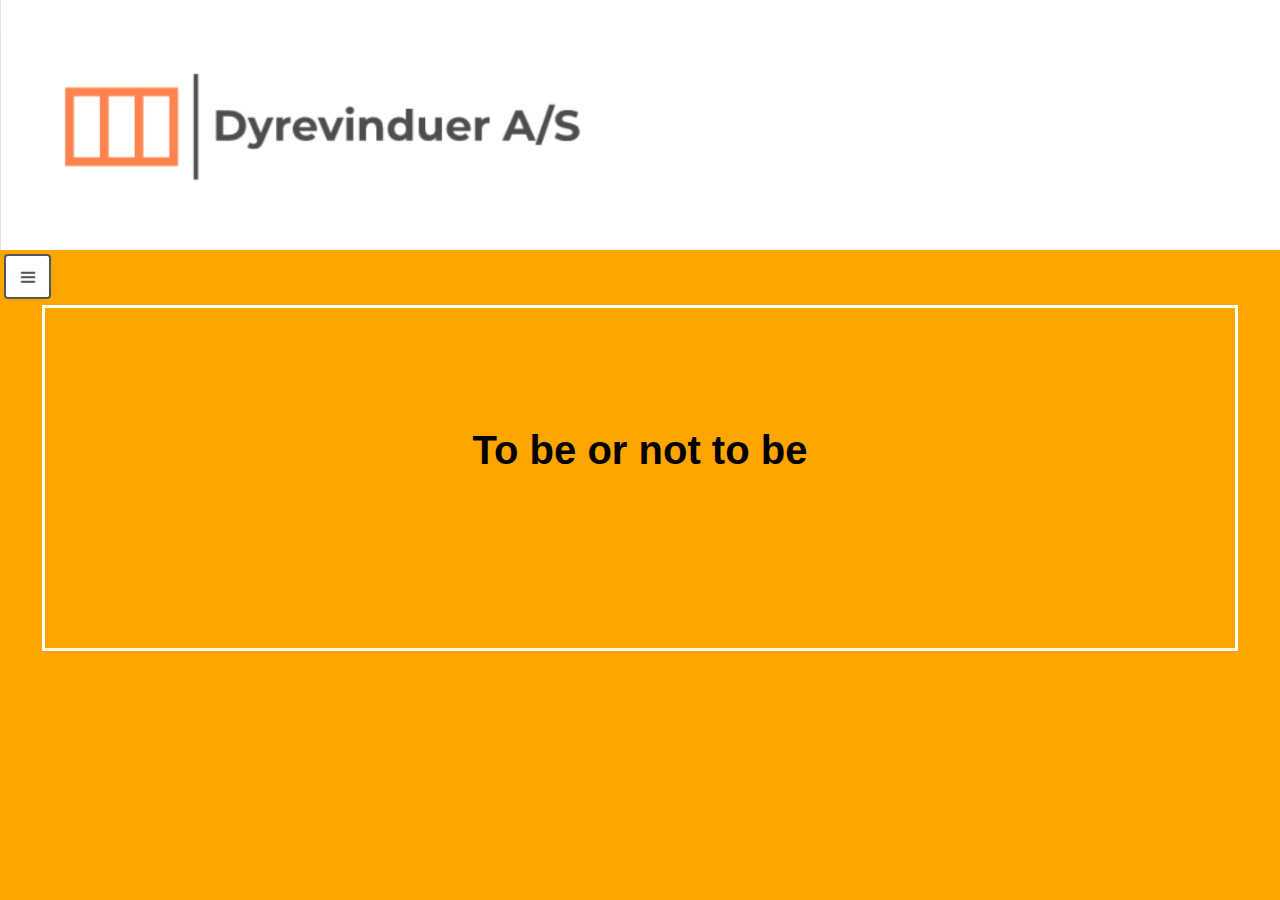
==== Index.html @ f06d54d6 "version_1.1" ====
<!DOCTYPE html>
<html lang="en">
<head>
    <meta charset="UTF-8">
    <meta http-equiv="X-UA-Compatible" content="IE=edge">
    <meta name="viewport" content="width=device-width, initial-scale=1.0">
    <link rel="stylesheet" href="menu.css">
    <link rel="stylesheet" href="main.css">
    
    <script src="funksjoner1.js"></script>
    <title>Home</title>
</head>

<body>
   
    <div class="banner">
        <a href="Index.html"><img id="logo" src="Dyrevinduerelogov3.png" alt=""img/> </a>

    </div> 

    <details>
        <summary></summary>
        <nav class="menu">
          <a href="Index.html">Home</a>
          <a href="Kalkulator.html">Kalkulator</a>
          <a href="FaQ.html">faq</a>
          <a href="GetStarted.html">Get started</a>
          <a href="KontaktOss.html">Kontakt oss</a>
        </nav>
      </details>


            
    <div class="topbox">
        <p>
                <h1 class="homeboxtekst"> To be or not to be
                </h1>               
        </p>
    </div>


</body>
</html>
---- menu.css ----
:root {
	--primColor: orange;
	--secoColor: #555555;
	--accentColor: white;
	--triColor: #dcdcdc;
	--cornerRad: 4px;
  }

 body {
	font-family: Arial, Helvetica, sans-serif;
	font-size: 20px;
    background-color: orange;
  }

 details {
	margin: 4px;
  }
  
 summary {
	writing-mode: vertical-lr;
	text-align: center;
	padding: 12px 10px;
	width: 23px;
	height: 17px;
	background-color: var(--accentColor);
	border: 2px solid var(--secoColor);
	border-radius: var(--cornerRad);
	color: var(--secoColor);
	cursor: pointer;
	user-select: none;
	outline: none;
	transition: transform 200ms ease-in-out 0s;
    display: inline-block;
  }

  summary::before,
  summary::after {
	position: relative;
	top: 0;
	left: 0;
  }
  summary::before {
	content: "";
  }
  summary::after {
	content: "III ";
	letter-spacing: -1px;
  }
  summary:hover {
	transform: scale(1.1);
  }
  summary::marker {
	font-size: 0;
  }
  summary::-webkit-details-marker {
	display: none;
  }
  details[open] .menu {
	animation-name: menuAnim;
  }
  details[open] summary::before {
	content: "X";
  }	
  details[open] summary::after {
	content: "";
  }

  /* bakgrunn meny */
  .menu {
	height: 0;
	width: fit-content;
	border-radius: var(--cornerRad);
	background-color: var(--accentColor);
	box-shadow: 0 4px 12px 0 rgba(0, 0, 0, 0.2);
	margin-top: 8px;
	display: flex;
	flex-direction: column;
	justify-content: space-between;
	overflow: hidden;
	animation: closeMenu 300ms ease-in-out forwards;
    position: absolute;
  }

  /* skrift meny */
  .menu a {
	padding: 12px 24px;
	margin: 0 16px;
	color: var(--secoColor);
	border-bottom: 2px solid rgba(0, 0, 0, 0.1);
	text-decoration: none;
	text-align: center;
	transition: filter 200ms linear 0s;
  }

  /* padding i menyen */
  .menu a:nth-of-type(1) {
	padding-top: 24px;
  }

  .menu a:nth-last-of-type(1) {
	border-bottom: none;
  }
  
  .menu a:hover {
	filter: brightness(200%);
  }
  
  /* fade på click this button */
  details[open]::before {
	animation: fadeMe 300ms linear forwards;
  }

  @keyframes menuAnim {
	0% {
	  height: 0;
	}
	100% {
	  height: 312px;
	}
  }
  @keyframes fadeMe {
	0% {
	  opacity: 0.4;
	}
	100% {
	  opacity: 0;
	}
  }
---- main.css ----
* {
    margin: 0;
}

body {
  background-color: orange;
}

#logo {
    height: 250px;
    box-sizing: border-box;
    margin: 0;
    padding: 0;
}

h1 {
    text-decoration: none;
    font-family: Verdana, Geneva, Tahoma, sans-serif;
    color: black;
}


.link {
    text-decoration: none;
    color: black;
}

.link:hover {
    text-decoration: underline;
    color: red;
}


.topbox {
    background-color: orange;
    outline: solid white;
    width: 1150px;
    height: 300px;
    padding: 20px;
    margin-left: auto;
    margin-right: auto;
    text-align: center;
    transition: all .2s ease-in-out;
    cursor: grab;
}

.topbox:hover {
  transform: scale(1.05);
}


.banner {
    background-color: #ffffff;
    height: 250px;
}

#logo {
    size-adjust: 50
}



.info {
    height: 30px;
}


.homeboxtekst {
    position: static;
    font-family: 'Segoe UI', Tahoma, Geneva, Verdana, sans-serif;
    margin-top: 100px;
}
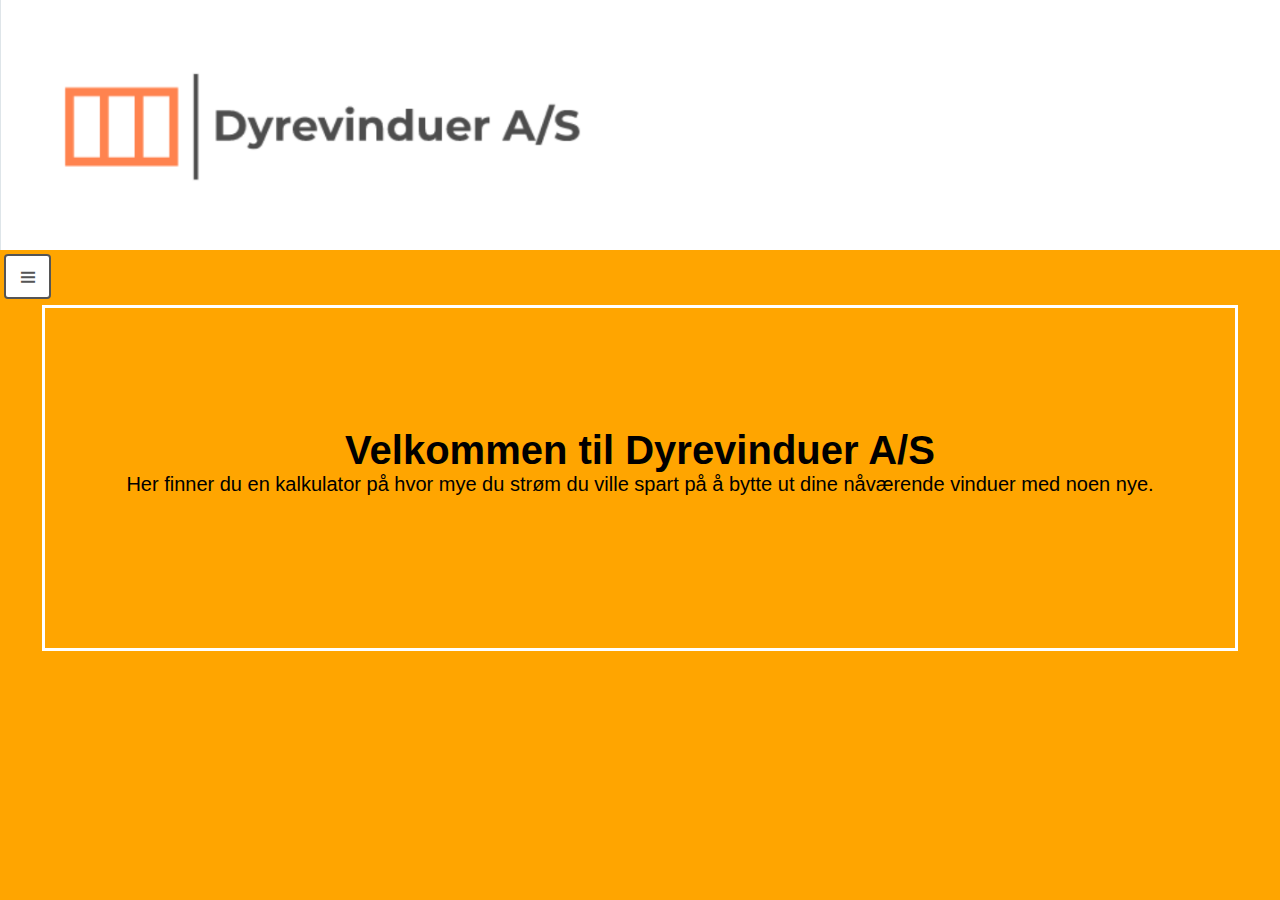
==== commit bf3833ef: "version_innlevering" ====
--- a/Index.html
+++ b/Index.html
@@ -23,9 +23,7 @@
         <nav class="menu">
           <a href="Index.html">Home</a>
           <a href="Kalkulator.html">Kalkulator</a>
-          <a href="FaQ.html">faq</a>
-          <a href="GetStarted.html">Get started</a>
-          <a href="KontaktOss.html">Kontakt oss</a>
+          <a href="FaQ.html">FaQ</a>
         </nav>
       </details>
 
@@ -33,8 +31,9 @@
             
     <div class="topbox">
         <p>
-                <h1 class="homeboxtekst"> To be or not to be
+                <h1 class="homeboxtekst"> Velkommen til Dyrevinduer A/S
                 </h1>               
+                Her finner du en kalkulator på hvor mye du strøm du ville spart på å bytte ut dine nåværende vinduer med noen nye.
         </p>
     </div>
 
--- a/menu.css
+++ b/menu.css
@@ -117,7 +117,7 @@
 	  height: 0;
 	}
 	100% {
-	  height: 312px;
+	  height: 170px;
 	}
   }
   @keyframes fadeMe {
